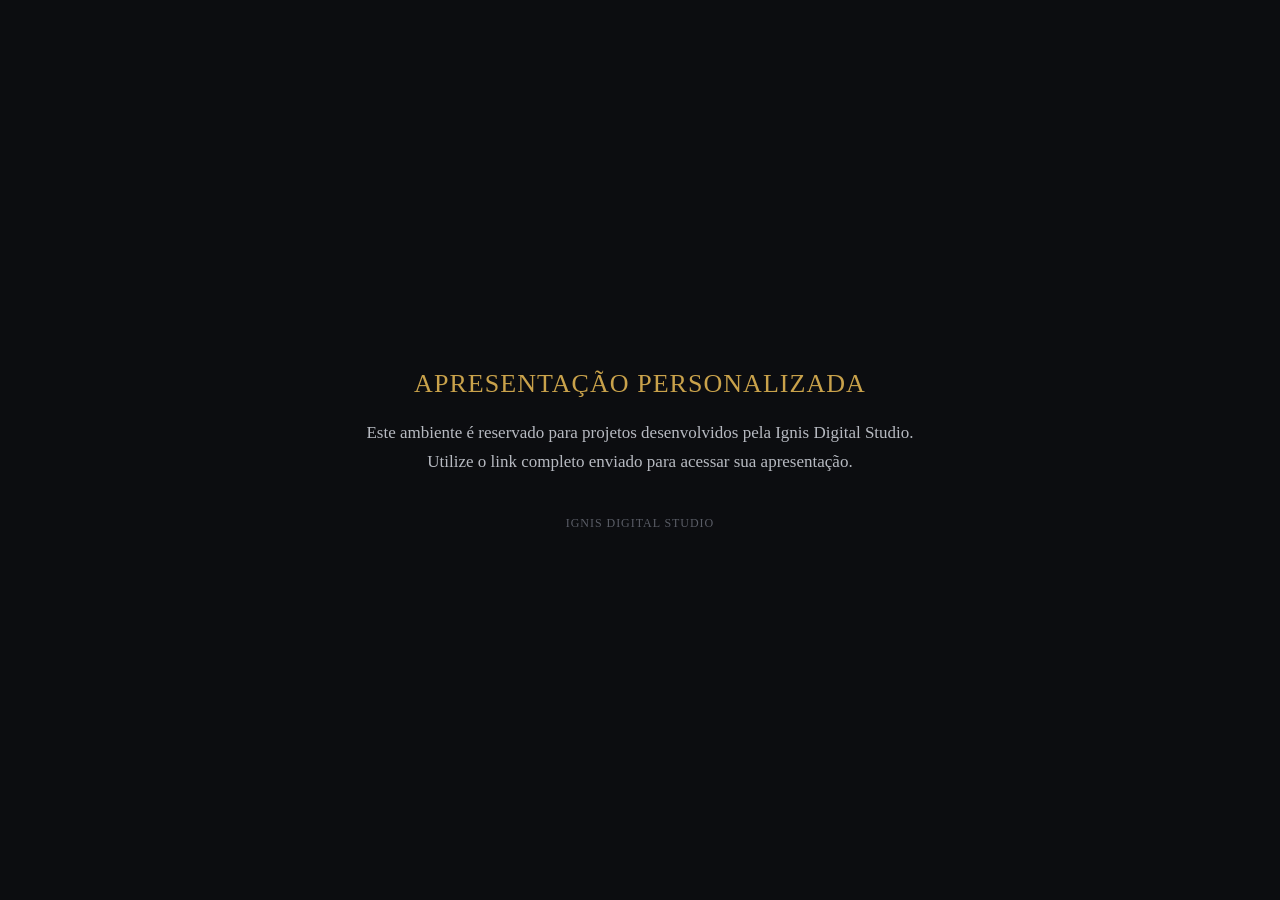
==== index.html @ 8b624dc3 "Adiciona landing de raiz privada e headers no-index para o Cloudflare Pages Raiz do repositorio deix" ====
<!doctype html>
<html lang="pt-BR">
<head>
<meta charset="UTF-8">
<meta name="viewport" content="width=device-width, initial-scale=1">
<meta name="robots" content="noindex, nofollow, noarchive, nosnippet">
<title>Ignis Digital Studio</title>
<style>
  :root{color-scheme:dark light}
  *{box-sizing:border-box;margin:0;padding:0}
  body{
    min-height:100svh;
    display:flex;
    align-items:center;
    justify-content:center;
    padding:32px;
    background:#0c0d10;
    color:#eceef1;
    font-family:Georgia,'Times New Roman',serif;
    text-align:center;
  }
  main{max-width:560px}
  h1{
    font-size:clamp(20px,4vw,26px);
    font-weight:400;
    letter-spacing:.04em;
    text-transform:uppercase;
    color:#c9a24b;
    margin-bottom:20px;
  }
  p{
    font-size:clamp(15px,2.4vw,17px);
    line-height:1.7;
    color:#b7bac1;
  }
  footer{
    margin-top:40px;
    font-size:12px;
    letter-spacing:.08em;
    text-transform:uppercase;
    color:#5a5d66;
  }
</style>
</head>
<body>
  <main>
    <h1>Apresentação personalizada</h1>
    <p>Este ambiente é reservado para projetos desenvolvidos pela Ignis Digital Studio. Utilize o link completo enviado para acessar sua apresentação.</p>
    <footer>Ignis Digital Studio</footer>
  </main>
</body>
</html>
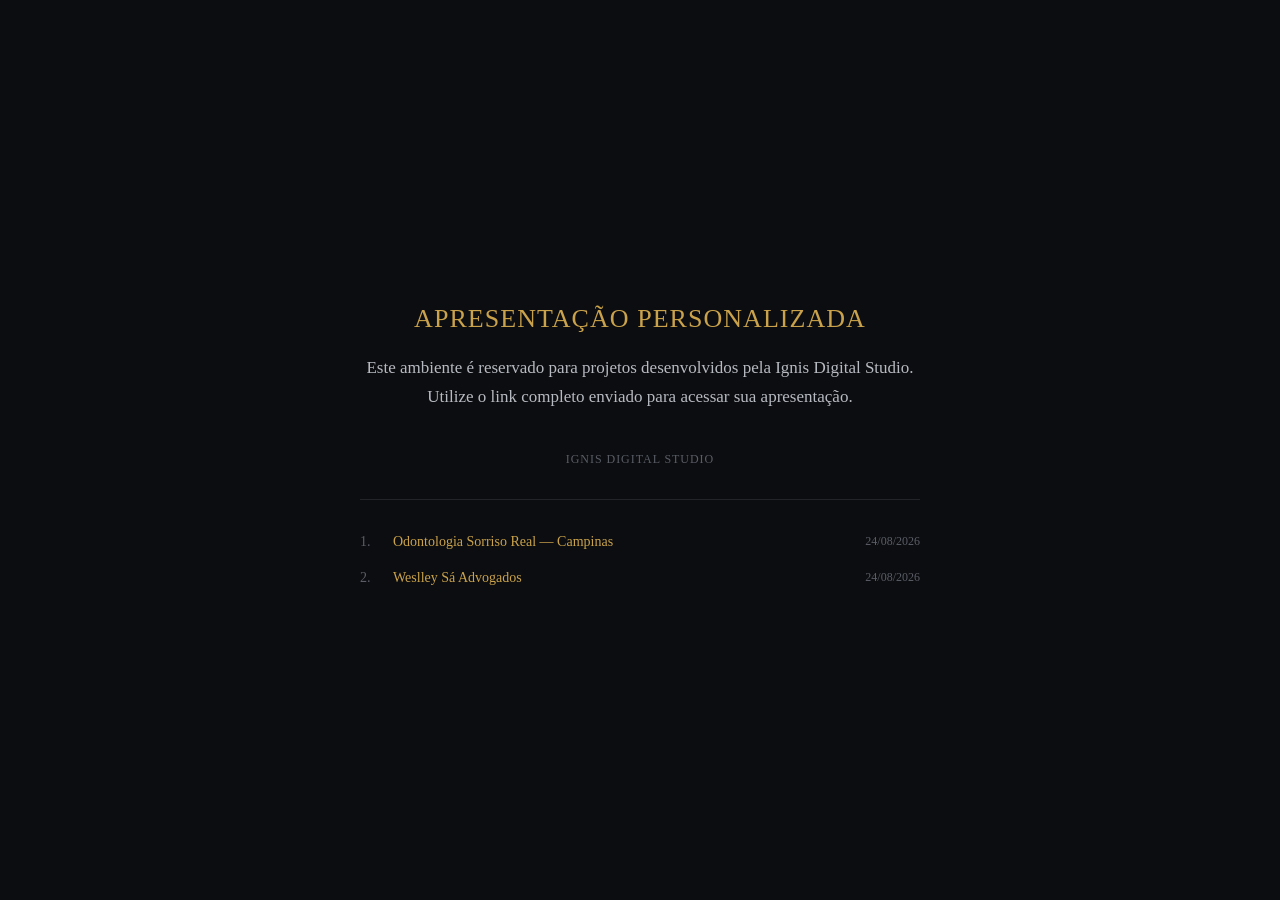
==== commit 7f67c47e: "Adiciona lista de sites (link + data) na raiz de proposta.ignisdigitalstudio.com" ====
--- a/index.html
+++ b/index.html
@@ -40,6 +40,24 @@
     text-transform:uppercase;
     color:#5a5d66;
   }
+  ol{
+    list-style:none;
+    text-align:left;
+    margin-top:32px;
+    border-top:1px solid #22242a;
+    padding-top:24px;
+  }
+  ol li{
+    display:flex;
+    gap:12px;
+    padding:10px 0;
+    font-size:14px;
+    color:#b7bac1;
+  }
+  ol li .n{color:#5a5d66;min-width:1.5em}
+  ol li a{color:#c9a24b;text-decoration:none}
+  ol li a:hover{text-decoration:underline}
+  ol li .d{margin-left:auto;color:#5a5d66;font-size:12px;white-space:nowrap}
 </style>
 </head>
 <body>
@@ -47,6 +65,11 @@
     <h1>Apresentação personalizada</h1>
     <p>Este ambiente é reservado para projetos desenvolvidos pela Ignis Digital Studio. Utilize o link completo enviado para acessar sua apresentação.</p>
     <footer>Ignis Digital Studio</footer>
+
+    <ol>
+      <li><span class="n">1.</span> <a href="/odontologia-sorriso-real-campinas/">Odontologia Sorriso Real — Campinas</a> <span class="d">24/08/2026</span></li>
+      <li><span class="n">2.</span> <a href="/weslley-sa-advogados/">Weslley Sá Advogados</a> <span class="d">24/08/2026</span></li>
+    </ol>
   </main>
 </body>
 </html>
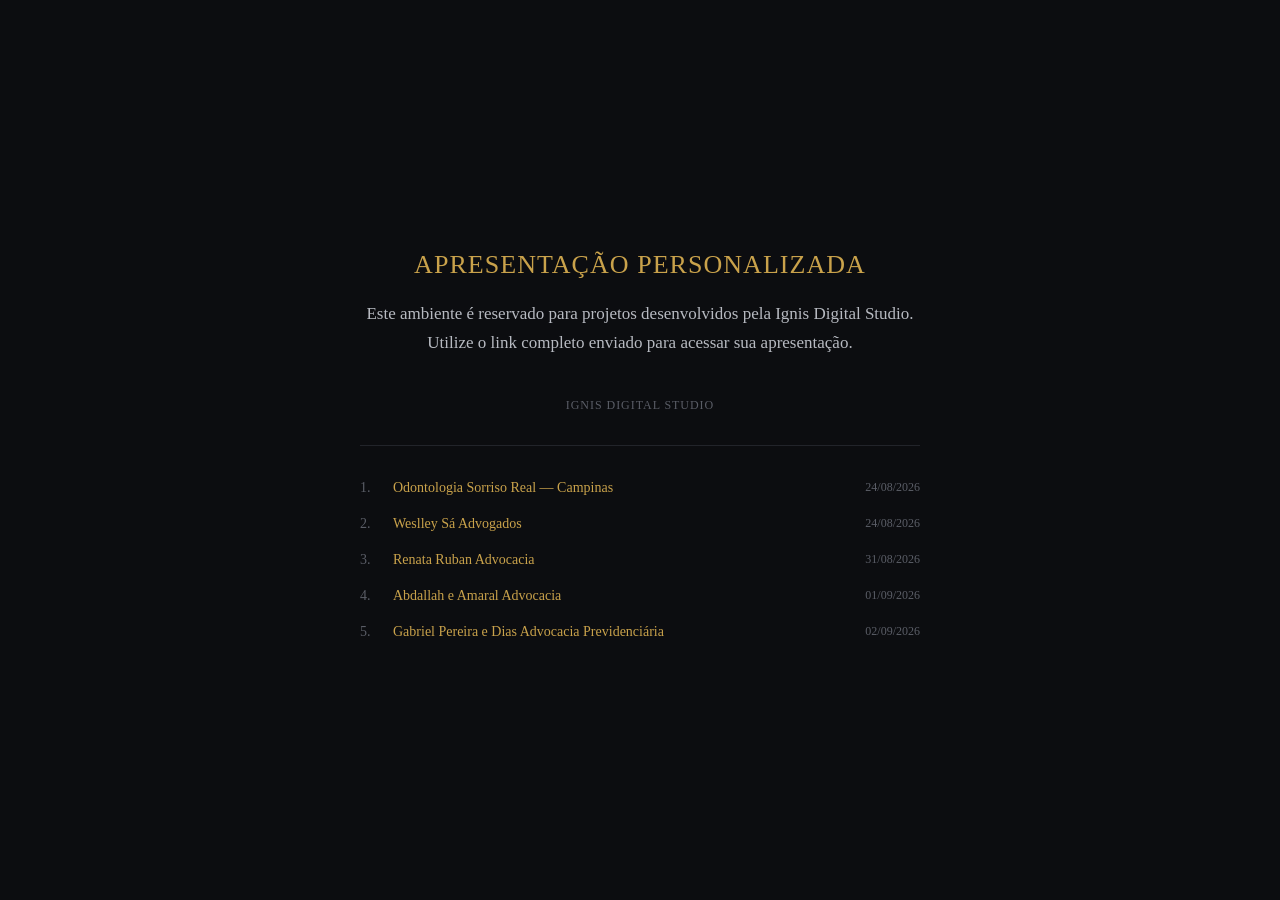
==== commit 61f97341: "Completa lista com os 5 sites (Renata Ruban, Abdallah e Amaral, Gabriel Pereira e Dias)" ====
--- a/index.html
+++ b/index.html
@@ -69,6 +69,9 @@
     <ol>
       <li><span class="n">1.</span> <a href="/odontologia-sorriso-real-campinas/">Odontologia Sorriso Real — Campinas</a> <span class="d">24/08/2026</span></li>
       <li><span class="n">2.</span> <a href="/weslley-sa-advogados/">Weslley Sá Advogados</a> <span class="d">24/08/2026</span></li>
+      <li><span class="n">3.</span> <a href="/renata-ruban-advocacia/">Renata Ruban Advocacia</a> <span class="d">31/08/2026</span></li>
+      <li><span class="n">4.</span> <a href="/abdallah-e-amaral-advocacia/">Abdallah e Amaral Advocacia</a> <span class="d">01/09/2026</span></li>
+      <li><span class="n">5.</span> <a href="/gabriel-pereira-e-dias-advocacia-previdenciaria/">Gabriel Pereira e Dias Advocacia Previdenciária</a> <span class="d">02/09/2026</span></li>
     </ol>
   </main>
 </body>
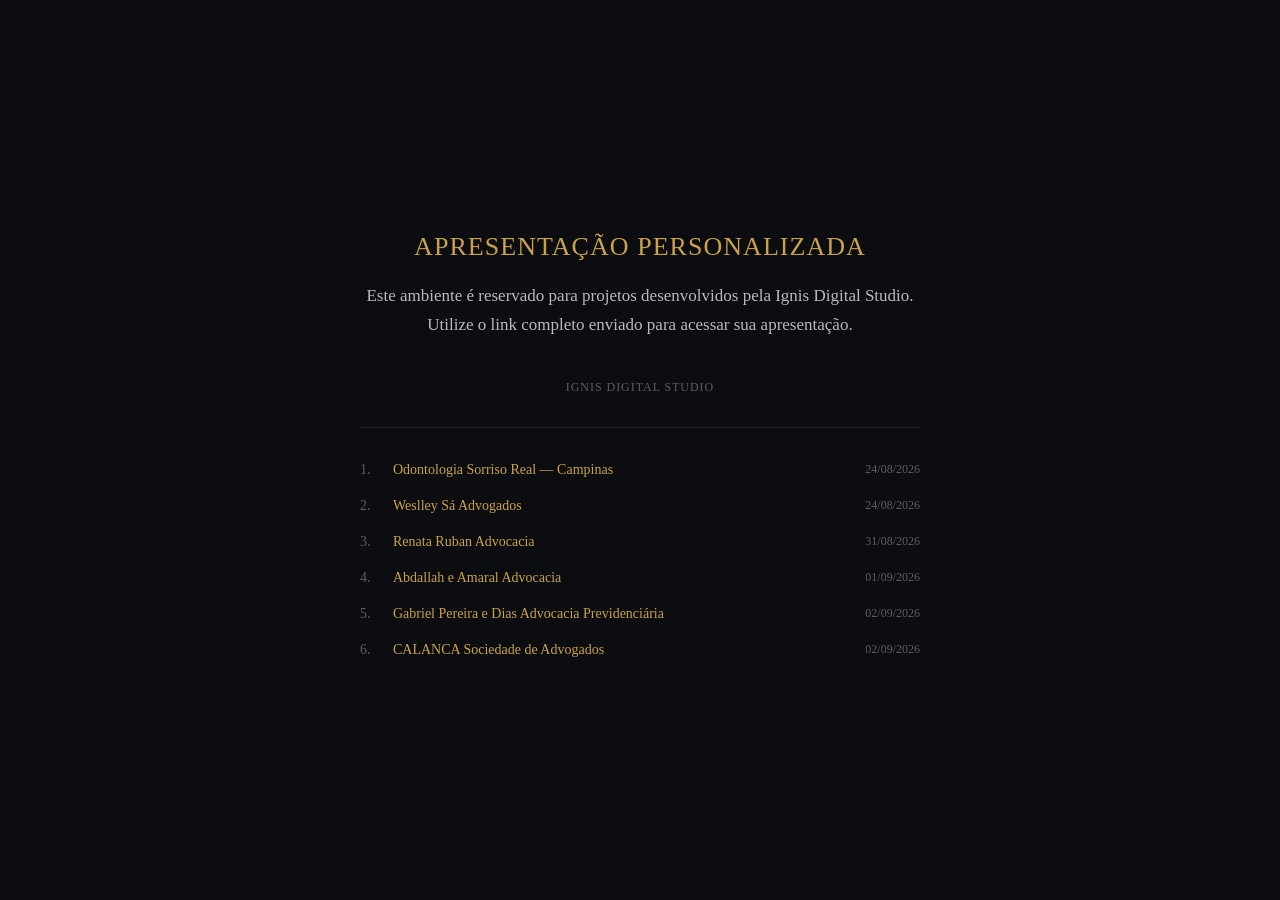
==== commit 43b5b66f: "feat: auto-update index.html via pre-commit hook Numeracao do index vira CSS counter (evita renumera" ====
--- a/index.html
+++ b/index.html
@@ -46,6 +46,7 @@
     margin-top:32px;
     border-top:1px solid #22242a;
     padding-top:24px;
+    counter-reset:n;
   }
   ol li{
     display:flex;
@@ -53,8 +54,10 @@
     padding:10px 0;
     font-size:14px;
     color:#b7bac1;
+    counter-increment:n;
   }
   ol li .n{color:#5a5d66;min-width:1.5em}
+  ol li .n::before{content:counter(n) "."}
   ol li a{color:#c9a24b;text-decoration:none}
   ol li a:hover{text-decoration:underline}
   ol li .d{margin-left:auto;color:#5a5d66;font-size:12px;white-space:nowrap}
@@ -67,11 +70,12 @@
     <footer>Ignis Digital Studio</footer>
 
     <ol>
-      <li><span class="n">1.</span> <a href="/odontologia-sorriso-real-campinas/">Odontologia Sorriso Real — Campinas</a> <span class="d">24/08/2026</span></li>
-      <li><span class="n">2.</span> <a href="/weslley-sa-advogados/">Weslley Sá Advogados</a> <span class="d">24/08/2026</span></li>
-      <li><span class="n">3.</span> <a href="/renata-ruban-advocacia/">Renata Ruban Advocacia</a> <span class="d">31/08/2026</span></li>
-      <li><span class="n">4.</span> <a href="/abdallah-e-amaral-advocacia/">Abdallah e Amaral Advocacia</a> <span class="d">01/09/2026</span></li>
-      <li><span class="n">5.</span> <a href="/gabriel-pereira-e-dias-advocacia-previdenciaria/">Gabriel Pereira e Dias Advocacia Previdenciária</a> <span class="d">02/09/2026</span></li>
+      <li><span class="n"></span> <a href="/odontologia-sorriso-real-campinas/">Odontologia Sorriso Real — Campinas</a> <span class="d">24/08/2026</span></li>
+      <li><span class="n"></span> <a href="/weslley-sa-advogados/">Weslley Sá Advogados</a> <span class="d">24/08/2026</span></li>
+      <li><span class="n"></span> <a href="/renata-ruban-advocacia/">Renata Ruban Advocacia</a> <span class="d">31/08/2026</span></li>
+      <li><span class="n"></span> <a href="/abdallah-e-amaral-advocacia/">Abdallah e Amaral Advocacia</a> <span class="d">01/09/2026</span></li>
+      <li><span class="n"></span> <a href="/gabriel-pereira-e-dias-advocacia-previdenciaria/">Gabriel Pereira e Dias Advocacia Previdenciária</a> <span class="d">02/09/2026</span></li>
+      <li><span class="n"></span> <a href="/calanca-advogados-bauru/">CALANCA Sociedade de Advogados</a> <span class="d">02/09/2026</span></li>
     </ol>
   </main>
 </body>
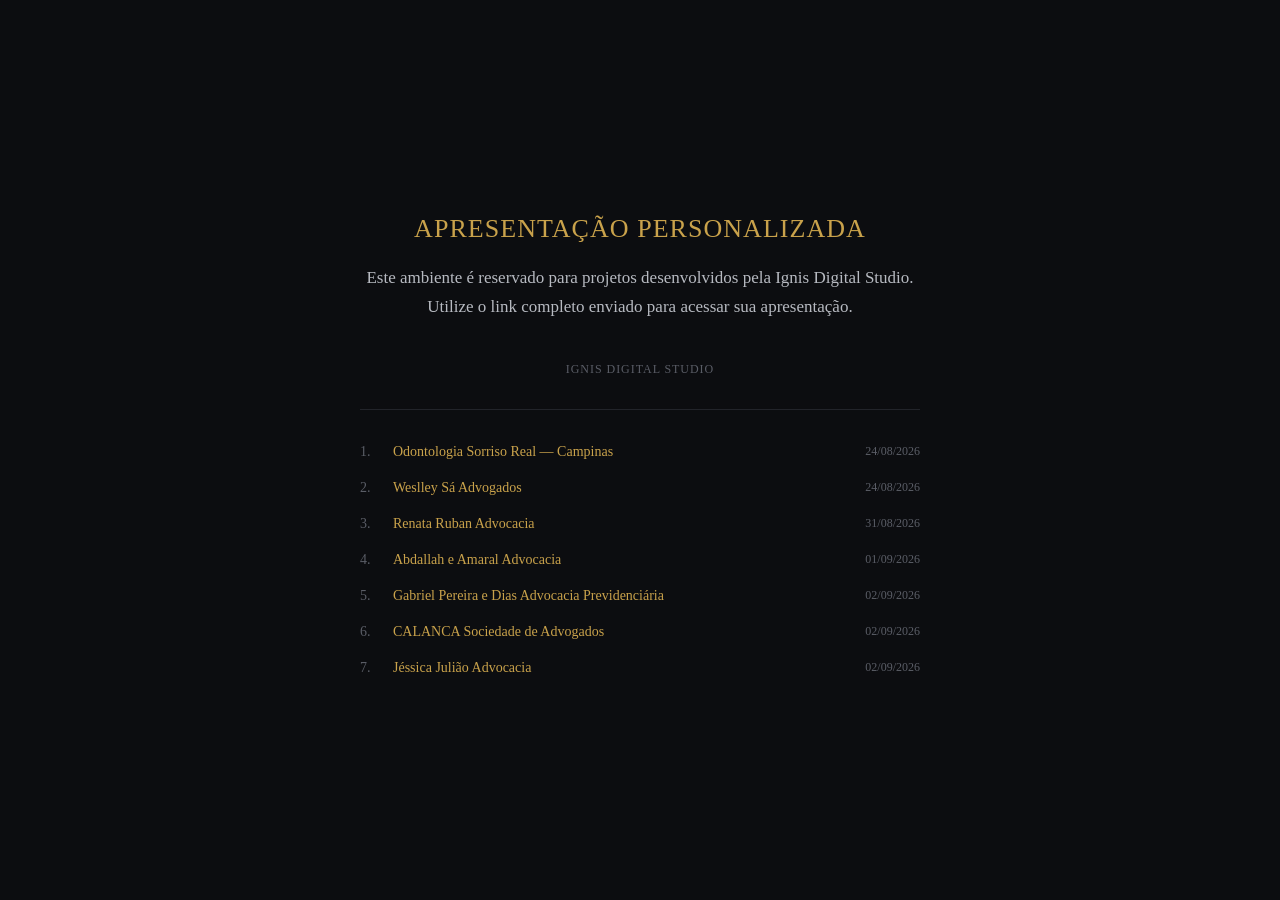
==== commit 90d5a27f: "index: add Jéssica Julião Advocacia entry" ====
--- a/index.html
+++ b/index.html
@@ -76,6 +76,7 @@
       <li><span class="n"></span> <a href="/abdallah-e-amaral-advocacia/">Abdallah e Amaral Advocacia</a> <span class="d">01/09/2026</span></li>
       <li><span class="n"></span> <a href="/gabriel-pereira-e-dias-advocacia-previdenciaria/">Gabriel Pereira e Dias Advocacia Previdenciária</a> <span class="d">02/09/2026</span></li>
       <li><span class="n"></span> <a href="/calanca-advogados-bauru/">CALANCA Sociedade de Advogados</a> <span class="d">02/09/2026</span></li>
+      <li><span class="n"></span> <a href="/jessica-juliao-advocacia/">Jéssica Julião Advocacia</a> <span class="d">02/09/2026</span></li>
     </ol>
   </main>
 </body>
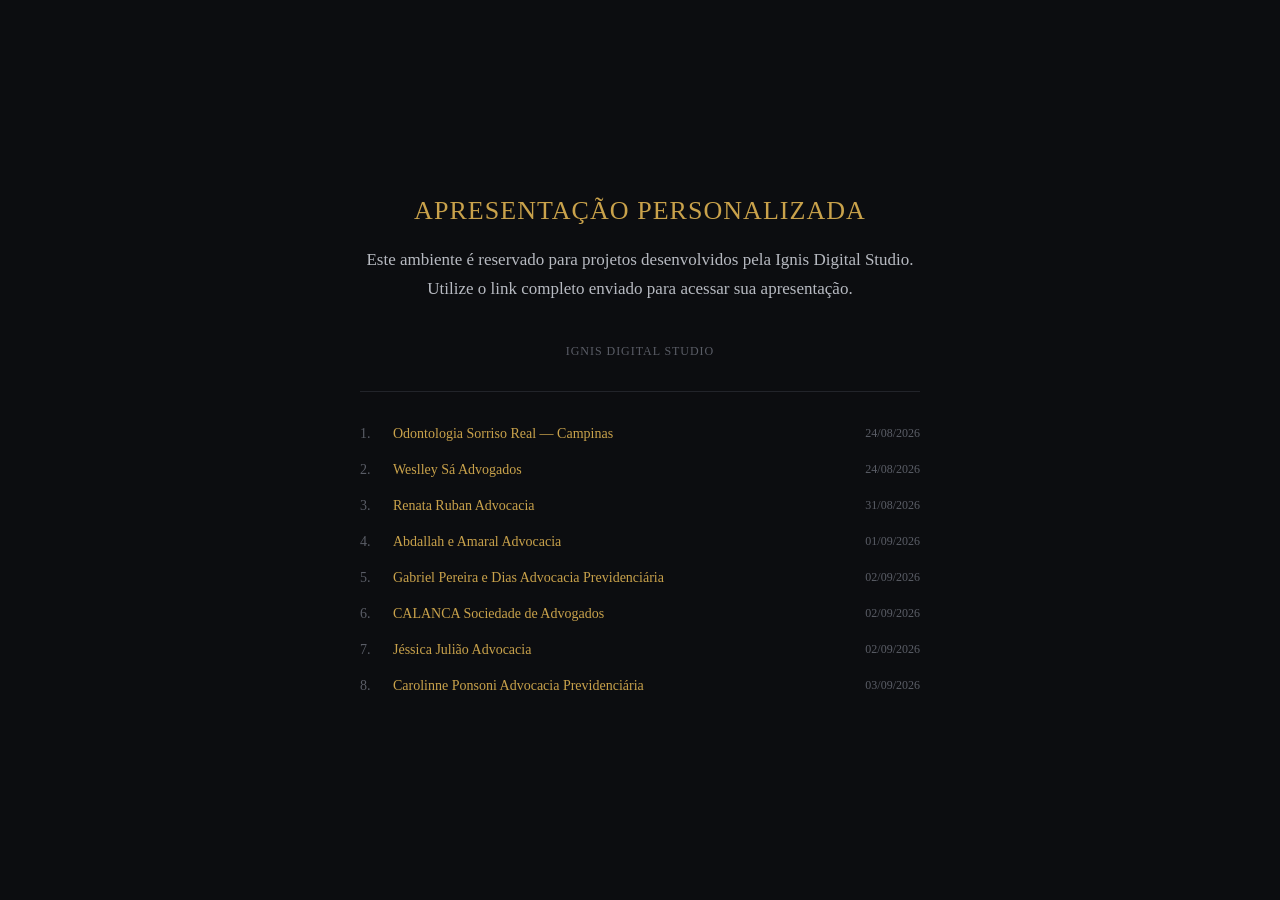
==== commit 9e806e51: "Add Carolinne Ponsoni Advocacia Previdenciária site Co-Authored-By: Claude Sonnet 5 <noreply@anthrop" ====
--- a/index.html
+++ b/index.html
@@ -77,6 +77,7 @@
       <li><span class="n"></span> <a href="/gabriel-pereira-e-dias-advocacia-previdenciaria/">Gabriel Pereira e Dias Advocacia Previdenciária</a> <span class="d">02/09/2026</span></li>
       <li><span class="n"></span> <a href="/calanca-advogados-bauru/">CALANCA Sociedade de Advogados</a> <span class="d">02/09/2026</span></li>
       <li><span class="n"></span> <a href="/jessica-juliao-advocacia/">Jéssica Julião Advocacia</a> <span class="d">02/09/2026</span></li>
+      <li><span class="n"></span> <a href="/carolinne-ponsoni-advocacia/">Carolinne Ponsoni Advocacia Previdenciária</a> <span class="d">03/09/2026</span></li>
     </ol>
   </main>
 </body>
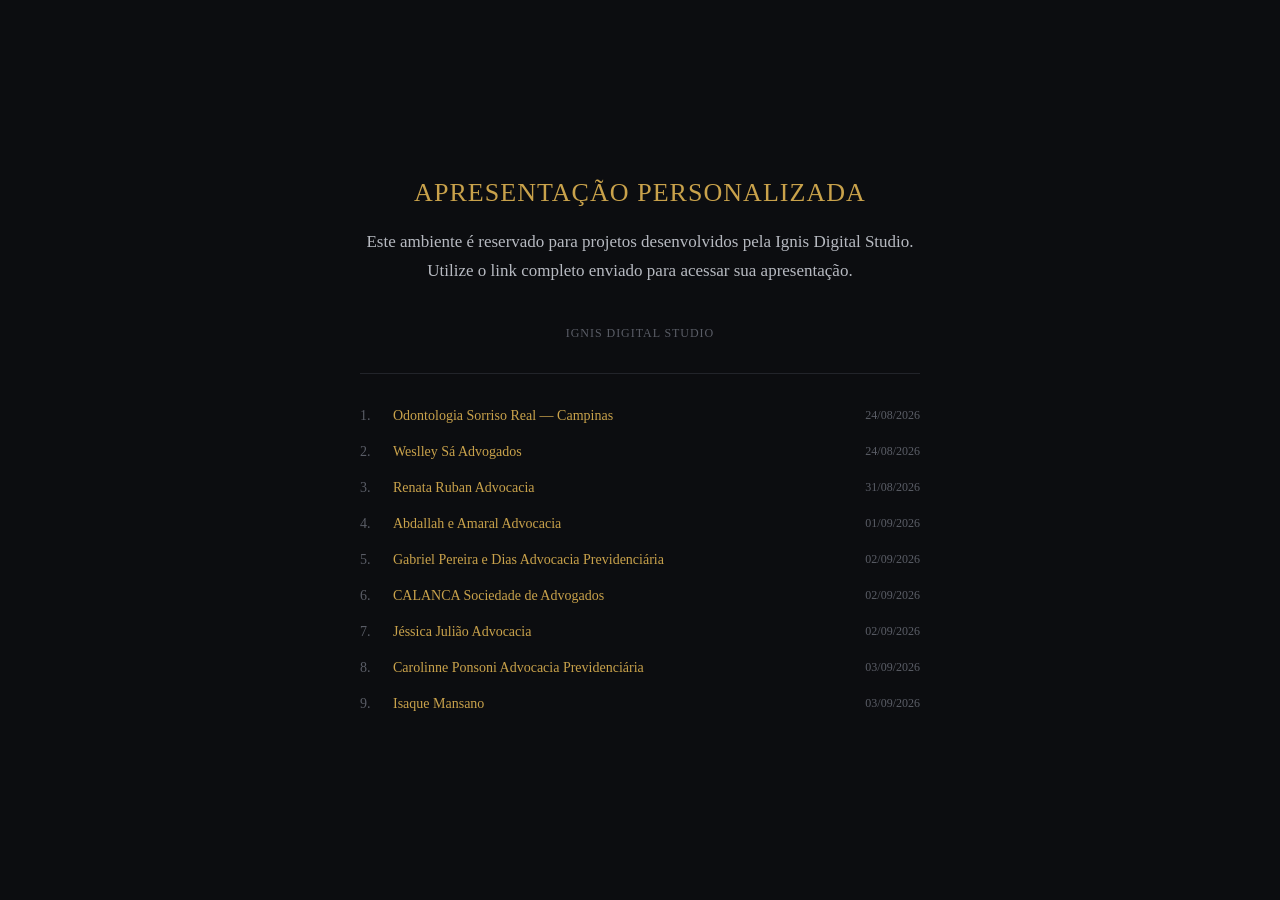
==== commit 9cf06444: "Add Isaque Mansano advocacia criminalista site (Marília/SP) Co-Authored-By: Claude Sonnet 5 <noreply" ====
--- a/index.html
+++ b/index.html
@@ -78,6 +78,7 @@
       <li><span class="n"></span> <a href="/calanca-advogados-bauru/">CALANCA Sociedade de Advogados</a> <span class="d">02/09/2026</span></li>
       <li><span class="n"></span> <a href="/jessica-juliao-advocacia/">Jéssica Julião Advocacia</a> <span class="d">02/09/2026</span></li>
       <li><span class="n"></span> <a href="/carolinne-ponsoni-advocacia/">Carolinne Ponsoni Advocacia Previdenciária</a> <span class="d">03/09/2026</span></li>
+      <li><span class="n"></span> <a href="/isaque-mansano-advocacia-criminal/">Isaque Mansano</a> <span class="d">03/09/2026</span></li>
     </ol>
   </main>
 </body>
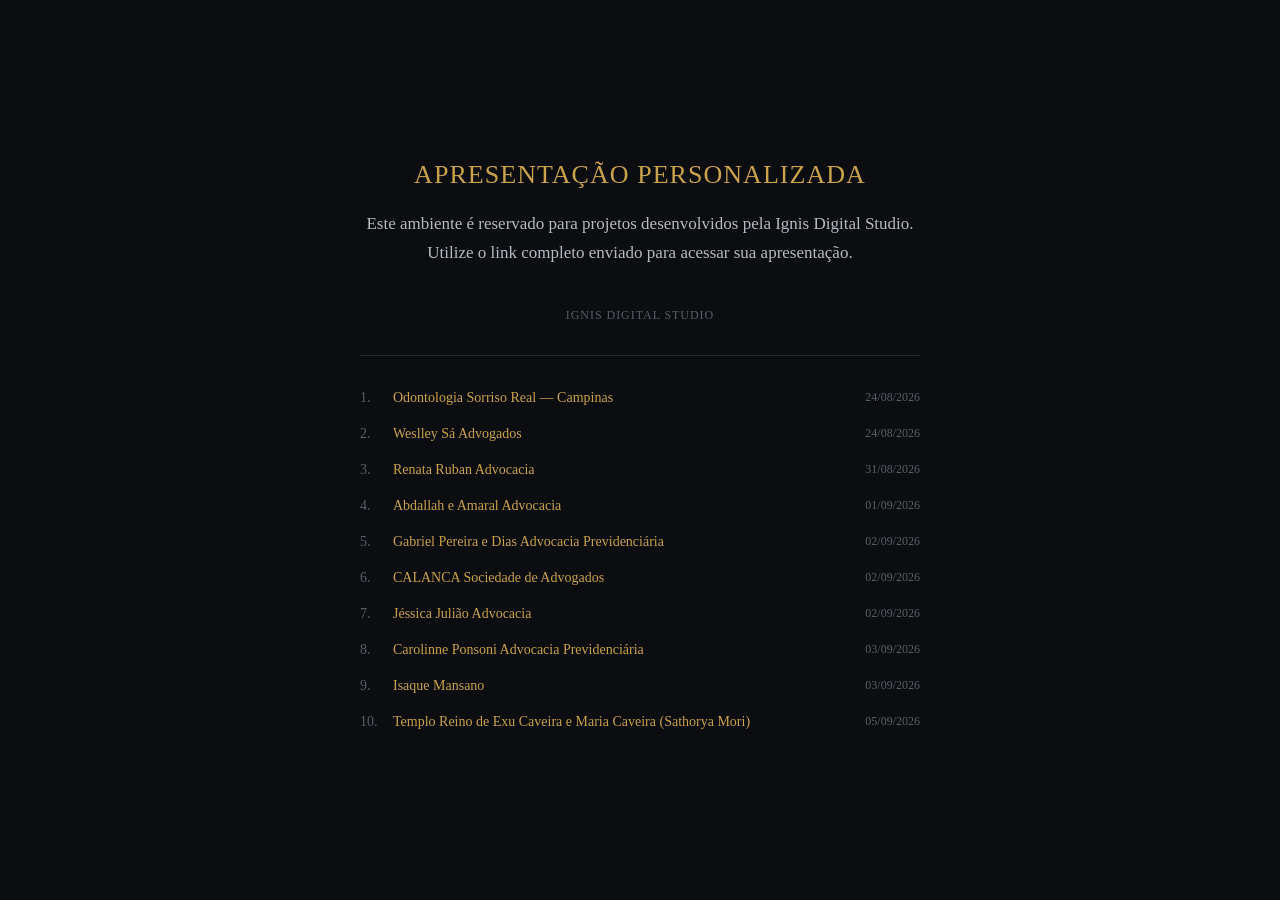
==== commit 827422a2: "Add Templo Reino de Exu Caveira e Maria Caveira site (Sathorya Mori) Co-Authored-By: Claude Sonnet 5" ====
--- a/index.html
+++ b/index.html
@@ -79,6 +79,7 @@
       <li><span class="n"></span> <a href="/jessica-juliao-advocacia/">Jéssica Julião Advocacia</a> <span class="d">02/09/2026</span></li>
       <li><span class="n"></span> <a href="/carolinne-ponsoni-advocacia/">Carolinne Ponsoni Advocacia Previdenciária</a> <span class="d">03/09/2026</span></li>
       <li><span class="n"></span> <a href="/isaque-mansano-advocacia-criminal/">Isaque Mansano</a> <span class="d">03/09/2026</span></li>
+      <li><span class="n"></span> <a href="/sathorya-mori/">Templo Reino de Exu Caveira e Maria Caveira (Sathorya Mori)</a> <span class="d">05/09/2026</span></li>
     </ol>
   </main>
 </body>
